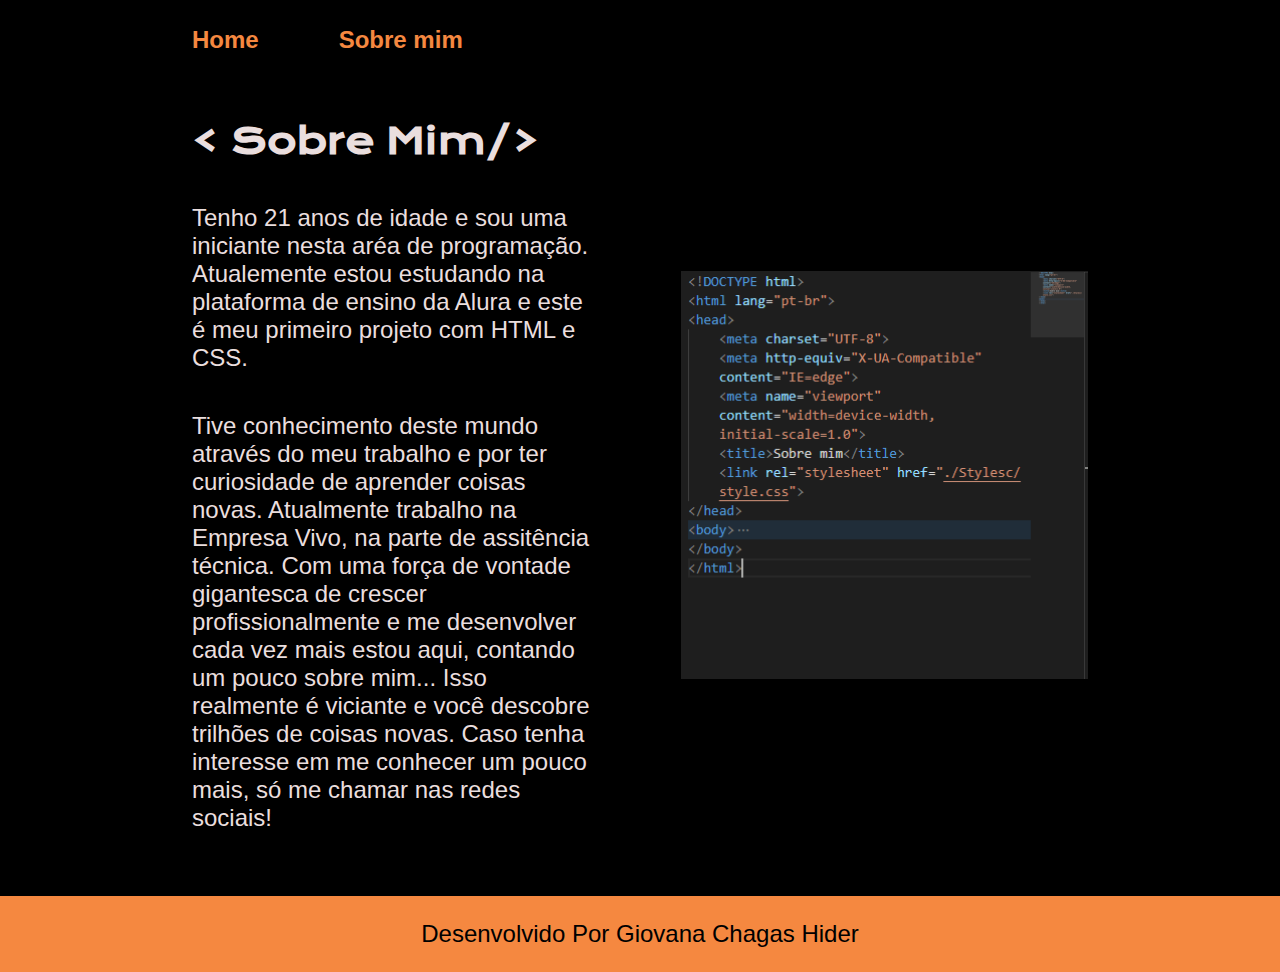
==== about.html @ e710c093 "Add files via upload" ====
<!DOCTYPE html>
<html lang="pt-br">
<head>
    <meta charset="UTF-8">
    <meta http-equiv="X-UA-Compatible" content="IE=edge">
    <meta name="viewport" content="width=640, initial-scale=1.0">
    <title>Sobre mim</title>
    <link rel="stylesheet" href="./Stylesc/style.css">
</head>
<body>
   <header class="cabecalho">
    <nav class="cabecalho__menu">
        <a class="cabecalho__menu__link" href="index.html">Home</a>
        <a class="cabecalho__menu__link" href="about.html">Sobre mim</a>
    </nav>
   </header>

   <mai class="apresentacao">
    <section class="apresentacao__conteudo">
        <h1 class="apresentacao__conteudo__titulo"> < Sobre Mim/> </h1>
        <p class="apresentacao__conteudo__texto">Tenho 21 anos de idade e sou uma iniciante nesta aréa de programação. Atualemente estou estudando na plataforma de ensino da Alura e este é meu primeiro projeto com HTML e CSS.</p>
        <p class="apresentacao__conteudo__texto">Tive conhecimento deste mundo através do meu trabalho e por ter curiosidade de aprender coisas novas. 
            Atualmente trabalho na Empresa Vivo, na parte de assitência técnica. Com uma força de vontade gigantesca de crescer profissionalmente e me desenvolver cada vez mais estou aqui, contando um pouco sobre mim...
            Isso realmente é viciante e você descobre trilhões de coisas novas. Caso tenha interesse em me conhecer um pouco mais, só me chamar nas redes sociais! 
        </p>
    </section>
    <img class="apresentacao__imagem" src="./assets.imagens/DOCTYPE.PNG" alt="Foto código DOCTYPE">
   </mai>

   <footer class="rodape">
    <p>Desenvolvido Por Giovana Chagas Hider</p>
</footer> 
</body>
</html>
---- Stylesc/style.css ----
@import url('https://fonts.googleapis.com/css2?family=Anton&family=Krona+One&swap');

:root{
    --cor-primaria: #000000;
    --cor-segundaria:#EADEDE;
    --cor-terciaria:#F58840;
    --cor-hover: #B85252;

    --fonte-primaria: 'Krona One', sans-serif;
    --fonte-secundaria: 'Montserrat', sans-serif;
}

*{
    margin: 0;
    padding: 0;
}


body {
    box-sizing: border-box;
    background-color: var(--cor-primaria);
    color: var(--cor-segundaria);
}

.cabecalho{
    padding: 2% 0 0 15%;
}
.cabecalho__menu{
    display: flex;
    gap: 80px;
}

.cabecalho__menu__link{
    font-family: var(--fonte-secundaria);
    font-size: 1.5rem;
    font-weight: 600;
    color: var(--cor-terciaria);
    text-decoration: none;
}


.titulo-destaque {
    color: var(--cor-terciaria);
}

.apresentacao{
    padding: 5% 15%;
    display: flex;
    align-items: center;
    justify-content: space-between; 
    gap: 82px;
}
.apresentacao__conteudo{
    width: 50%;
    display: flex;
    flex-direction: column;
    gap: 40px;
}
.apresentacao__conteudo__titulo{
    font-size: 2.25rem;
    font-family: var(--fonte-primaria);
    
}
.apresentacao__conteudo__texto{
    font-size: 1.5rem;
    font-family: var(--fonte-secundaria);
}
.apresentacao__links{
    display: flex;
    flex-direction: column;
    justify-content: space-between;
    align-items: center;
    gap:32px
}
.apresentacao__links__subtitulos{
    font-family: var(--fonte-primaria);
    font-weight: 400;
    font-size: 1.5rem;

}
.apresentacao__links__navegacao{
    display: flex;
    justify-content: center;
    gap: 16px;
    border: 2px solid var(--cor-terciaria);
    width: 50%;
    text-align: center;
    border-radius: 8px;
    font-size: 1.5rem;
    padding: 21.5px 0;
    text-decoration: none;
    color: var(--cor-segundaria);
    font-family: var(--fonte-secundaria);
}
.apresentacao__links__link:hover{
    background-color: var(--cor-hover)
}

.apresentacao__imagem{
    width: 50%;
}


.rodape{
    color: var(--cor-primaria);
    background-color: var(--cor-terciaria);
    padding: 24px;
    text-align: center;
    font-family: var(--fonte-secundaria);
    font-size: 1.5rem;
    font-weight: 400;
}

@media(max-width: 1200px ){
    .cabecalho{
        padding: 10%;
    }
    .cabecalho__menu{
        justify-content: center;
    }
    .apresentacao{
        flex-direction: column-reverse;
        padding: 5%;
    }
    ;.apresentacao__conteudo{
        width: auto;
    }
    .apresentacao__links__navegacao{
        height: auto;
    }

}
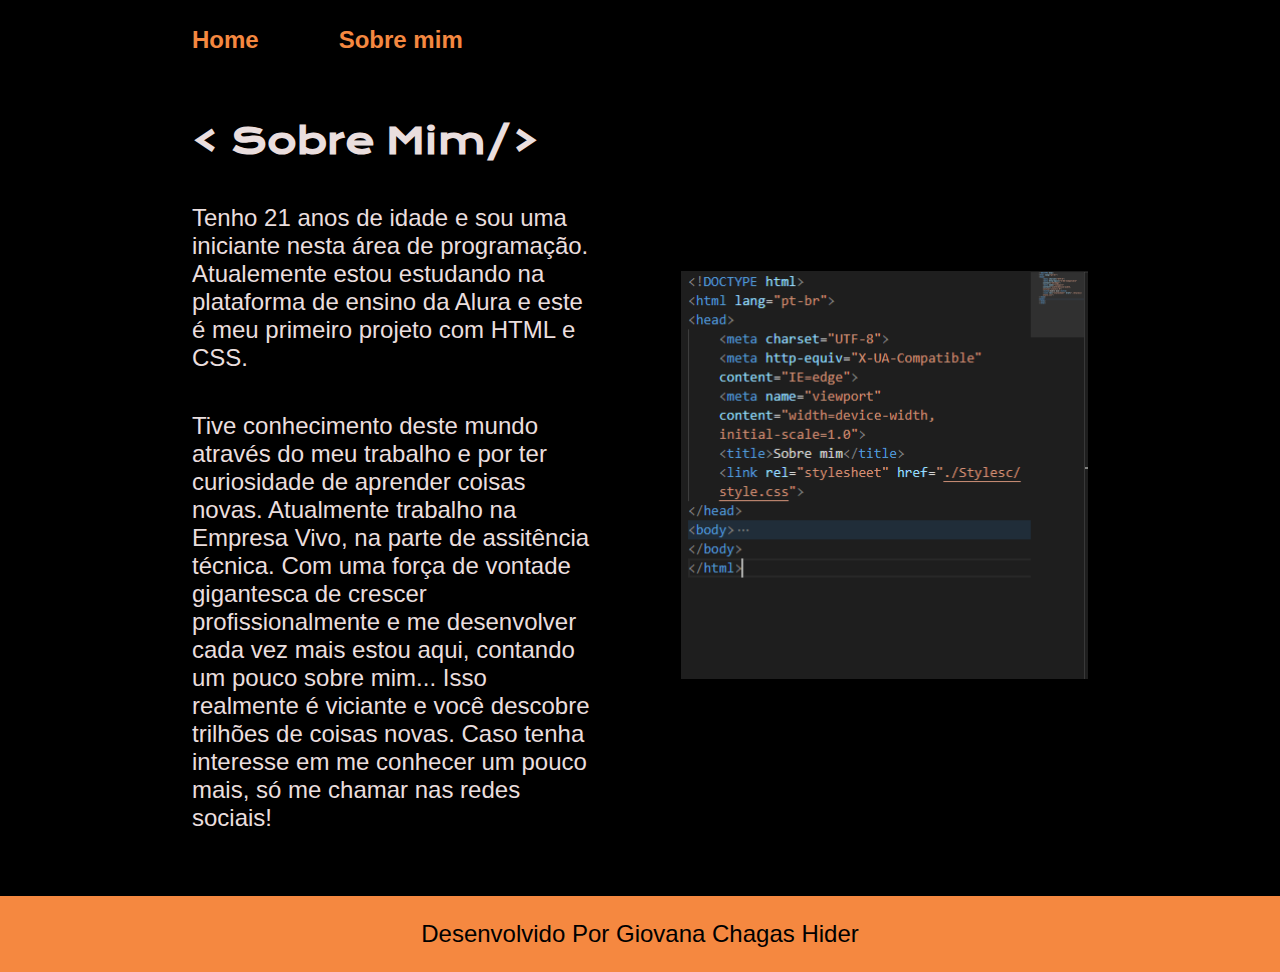
==== commit bf427e7a: "Add files via upload" ====
--- a/about.html
+++ b/about.html
@@ -18,7 +18,7 @@
    <mai class="apresentacao">
     <section class="apresentacao__conteudo">
         <h1 class="apresentacao__conteudo__titulo"> < Sobre Mim/> </h1>
-        <p class="apresentacao__conteudo__texto">Tenho 21 anos de idade e sou uma iniciante nesta aréa de programação. Atualemente estou estudando na plataforma de ensino da Alura e este é meu primeiro projeto com HTML e CSS.</p>
+        <p class="apresentacao__conteudo__texto">Tenho 21 anos de idade e sou uma iniciante nesta área de programação. Atualemente estou estudando na plataforma de ensino da Alura e este é meu primeiro projeto com HTML e CSS.</p>
         <p class="apresentacao__conteudo__texto">Tive conhecimento deste mundo através do meu trabalho e por ter curiosidade de aprender coisas novas. 
             Atualmente trabalho na Empresa Vivo, na parte de assitência técnica. Com uma força de vontade gigantesca de crescer profissionalmente e me desenvolver cada vez mais estou aqui, contando um pouco sobre mim...
             Isso realmente é viciante e você descobre trilhões de coisas novas. Caso tenha interesse em me conhecer um pouco mais, só me chamar nas redes sociais! 
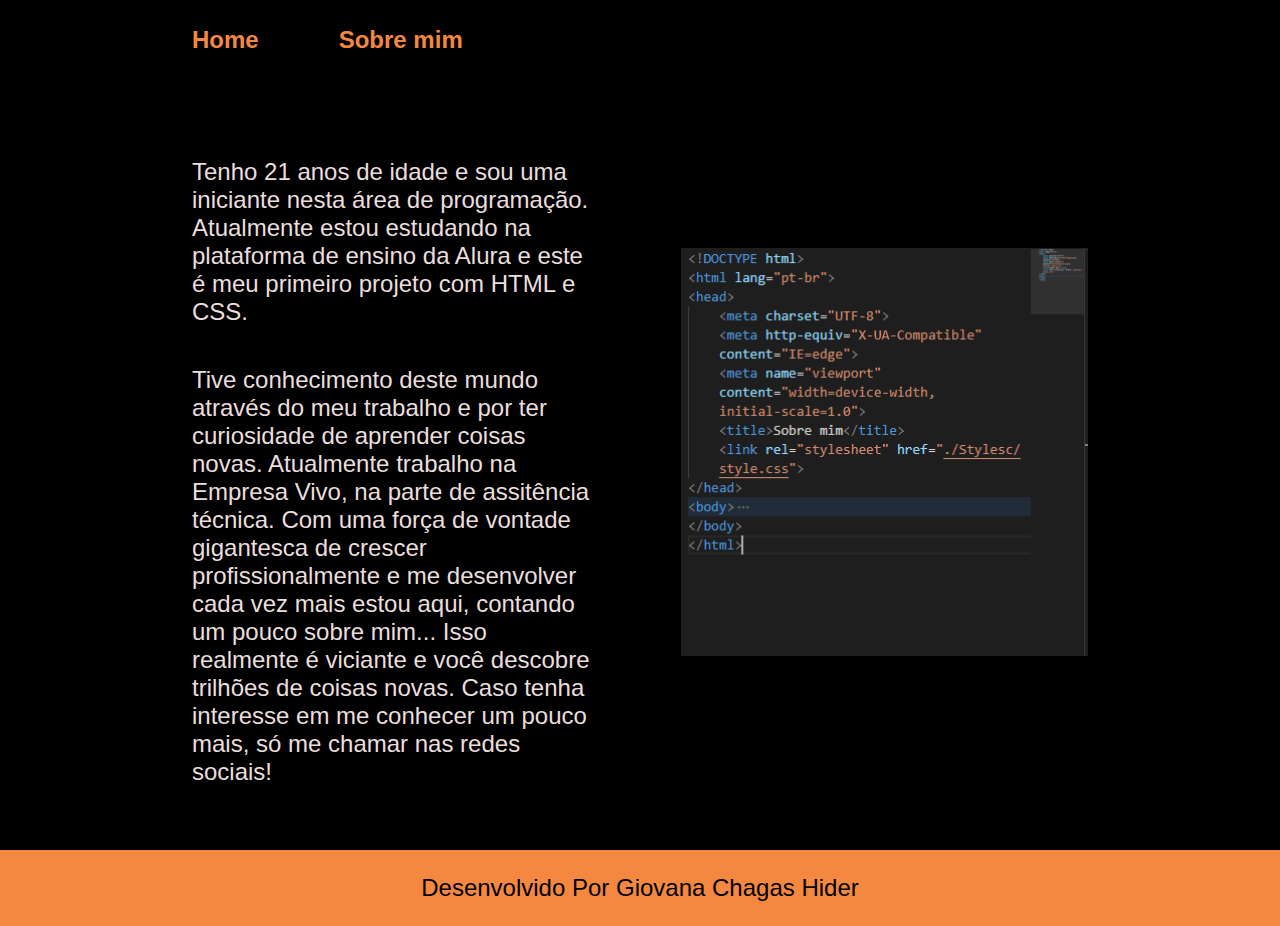
==== commit 6e8fec32: "Add files via upload" ====
--- a/about.html
+++ b/about.html
@@ -17,8 +17,8 @@
 
    <mai class="apresentacao">
     <section class="apresentacao__conteudo">
-        <h1 class="apresentacao__conteudo__titulo"> < Sobre Mim/> </h1>
-        <p class="apresentacao__conteudo__texto">Tenho 21 anos de idade e sou uma iniciante nesta área de programação. Atualemente estou estudando na plataforma de ensino da Alura e este é meu primeiro projeto com HTML e CSS.</p>
+        <h1 class="apresentacao__conteudo__titulo"> <Sobre Mim/> </h1>
+        <p class="apresentacao__conteudo__texto">Tenho 21 anos de idade e sou uma iniciante nesta área de programação. Atualmente estou estudando na plataforma de ensino da Alura e este é meu primeiro projeto com HTML e CSS.</p>
         <p class="apresentacao__conteudo__texto">Tive conhecimento deste mundo através do meu trabalho e por ter curiosidade de aprender coisas novas. 
             Atualmente trabalho na Empresa Vivo, na parte de assitência técnica. Com uma força de vontade gigantesca de crescer profissionalmente e me desenvolver cada vez mais estou aqui, contando um pouco sobre mim...
             Isso realmente é viciante e você descobre trilhões de coisas novas. Caso tenha interesse em me conhecer um pouco mais, só me chamar nas redes sociais! 
@@ -31,4 +31,4 @@
     <p>Desenvolvido Por Giovana Chagas Hider</p>
 </footer> 
 </body>
-</html>+</html> 